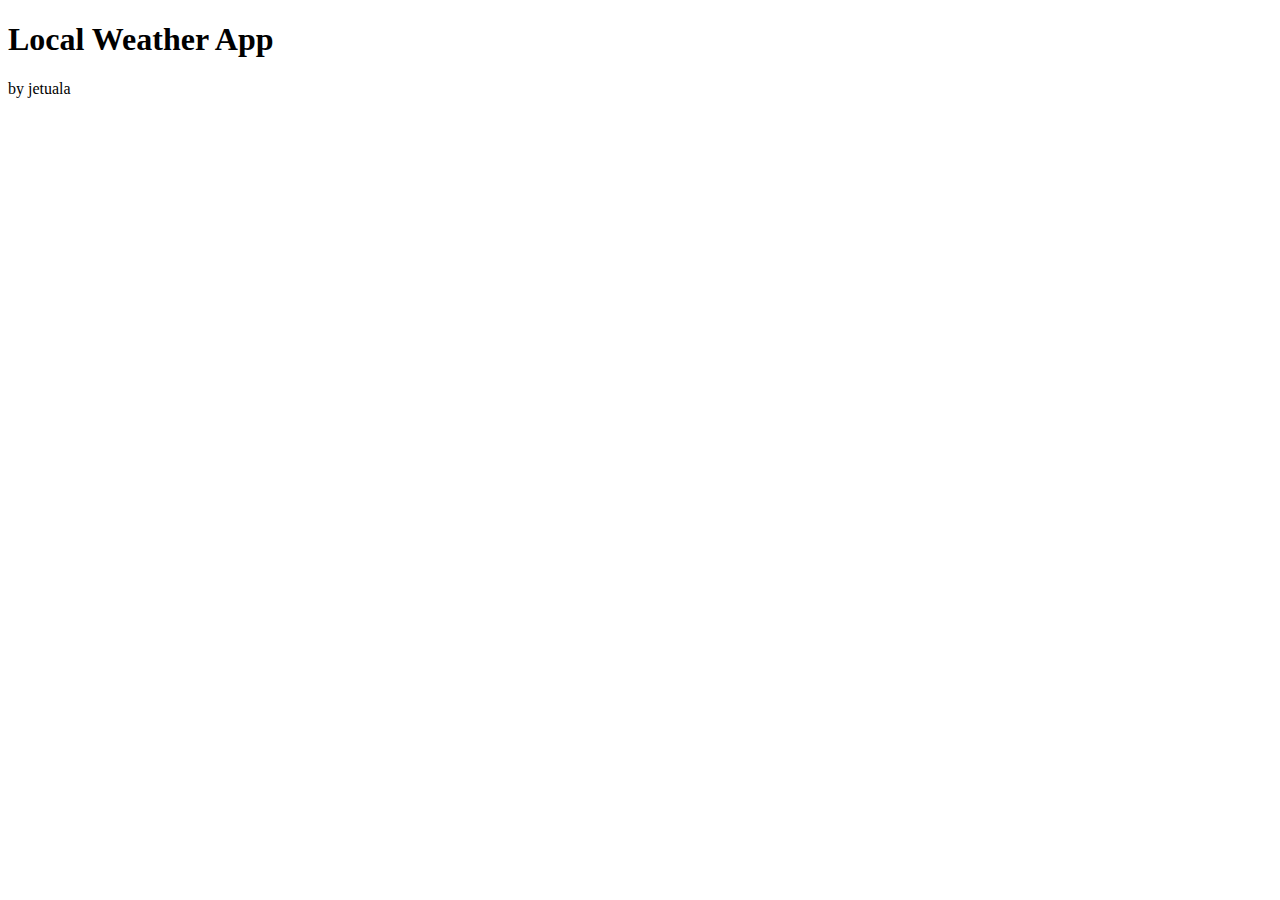
==== weather/index.html @ 917f7de2 "homepage" ====
<!DOCTYPE html>
<html lang="en">
<head>
  <meta charset="UTF-8">
  <meta name="viewport" content="width=device-width, initial-scale=1.0">
  <meta http-equiv="X-UA-Compatible" content="ie=edge">
  <title>Local Weather</title>
  <link rel="stylesheet" src="style.css" type="text/css">
</head>
<body>
  <h1>Local Weather App</h1>
  <div id="location"></div>
  <div id="temp"></div>
  <div id="condition"></div>
  <div id="animation"></div>
  <div id="by">by jetuala</div>
</body>
</html>
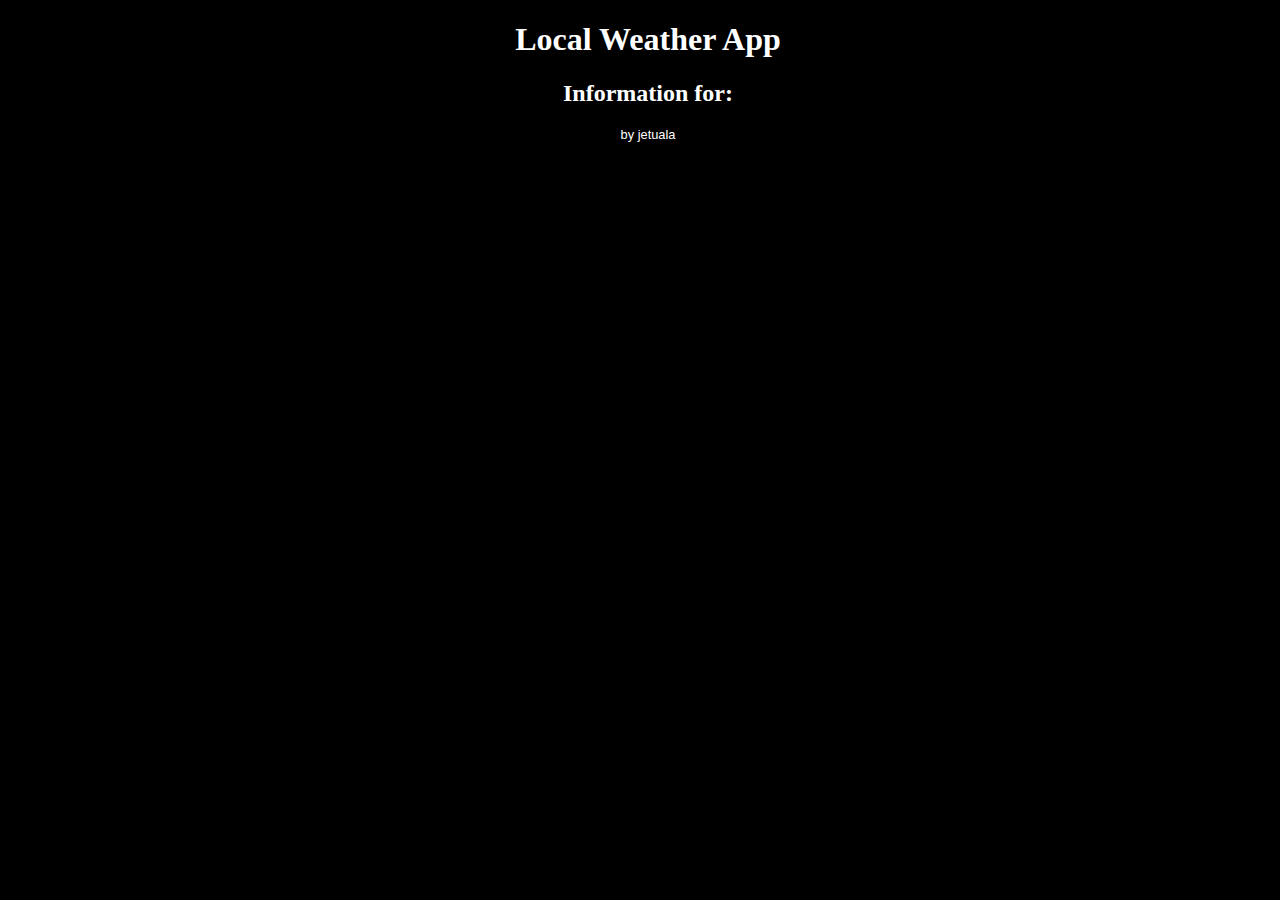
==== commit 7691dce2: "weather" ====
--- a/weather/index.html
+++ b/weather/index.html
@@ -5,14 +5,17 @@
   <meta name="viewport" content="width=device-width, initial-scale=1.0">
   <meta http-equiv="X-UA-Compatible" content="ie=edge">
   <title>Local Weather</title>
-  <link rel="stylesheet" src="style.css" type="text/css">
+  <link rel="stylesheet" href="style.css" type="text/css">
+  <script src="https://ajax.googleapis.com/ajax/libs/jquery/3.3.1/jquery.min.js"></script>
 </head>
 <body>
   <h1>Local Weather App</h1>
-  <div id="location"></div>
+  <h2>Information for:</h2>
+  <div id="data"></div>
   <div id="temp"></div>
   <div id="condition"></div>
   <div id="animation"></div>
   <div id="by">by jetuala</div>
 </body>
+  <script src="script.js"></script>
 </html>
--- a/weather/style.css
+++ b/weather/style.css
@@ -0,0 +1,21 @@
+body {
+  background-color: black;
+  color: white;
+  width: 100%;
+}
+
+h1, h2 {
+  text-align: center
+}
+
+#data, #temp, #condition, #animation {
+  text-align: center;
+}
+
+#by {
+  text-align: center;
+  color: white;
+  margin-top: 5px;
+  font-family: "Arial";
+  font-size: 0.8em;
+}
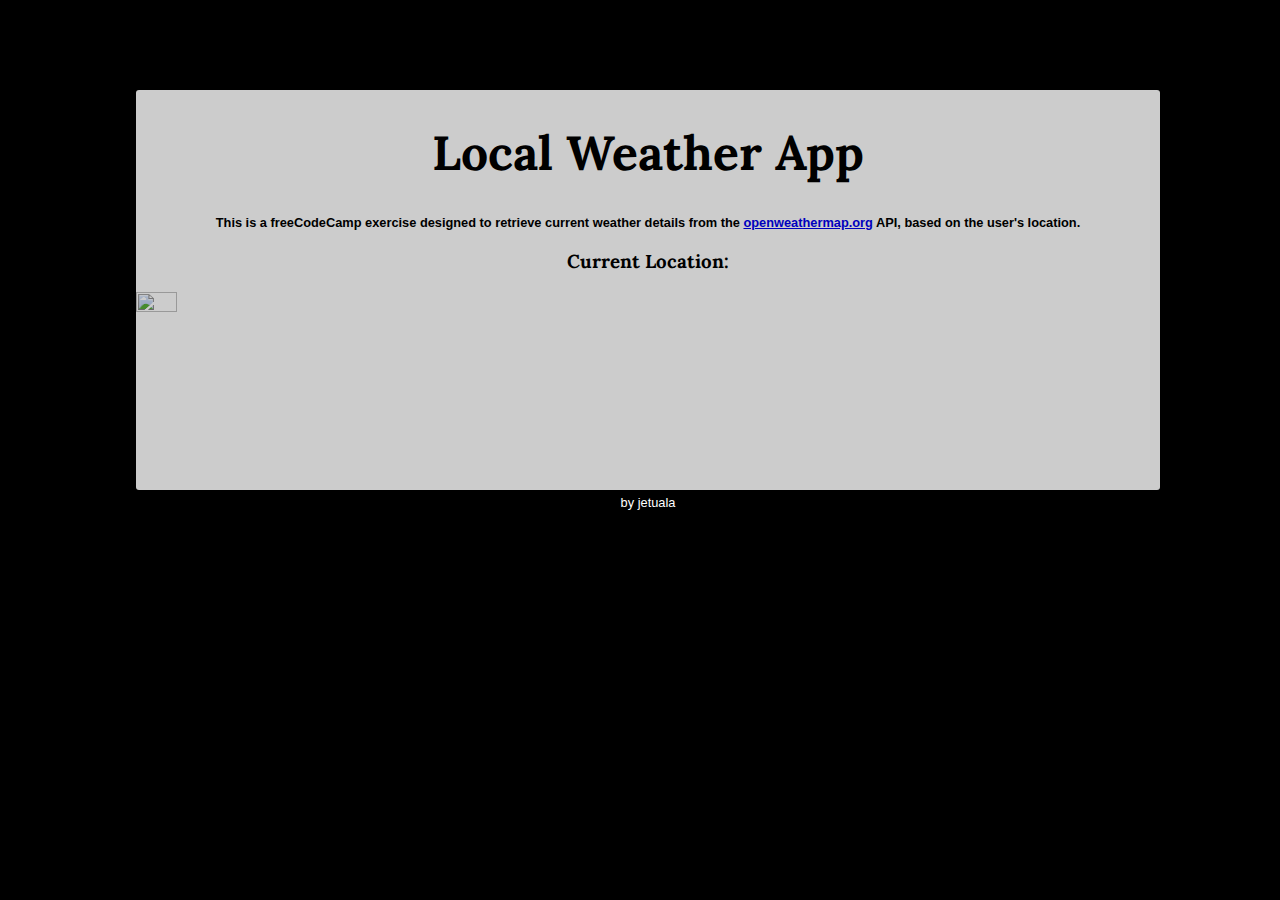
==== commit c090f003: "3.4.18" ====
--- a/weather/index.html
+++ b/weather/index.html
@@ -5,16 +5,26 @@
   <meta name="viewport" content="width=device-width, initial-scale=1.0">
   <meta http-equiv="X-UA-Compatible" content="ie=edge">
   <title>Local Weather</title>
+  <link href="https://fonts.googleapis.com/css?family=Sacramento|Lora" rel="stylesheet">
   <link rel="stylesheet" href="style.css" type="text/css">
   <script src="https://ajax.googleapis.com/ajax/libs/jquery/3.3.1/jquery.min.js"></script>
 </head>
 <body>
-  <h1>Local Weather App</h1>
-  <h2>Information for:</h2>
-  <div id="data"></div>
-  <div id="temp"></div>
-  <div id="condition"></div>
-  <div id="animation"></div>
+  <div id="square">
+    <h1>Local Weather App</h1>
+    <h2>This is a freeCodeCamp exercise designed to retrieve current weather details from the <a href="www.openweathermap.org">openweathermap.org</a> API, based on the user's location.</h2>
+    <div id="stats">
+      <h3><b>Current Location:</b></h3>
+      <div id="location"></div>
+      <div id="data"></div>
+      <img id="weatherIcon" src="">
+      <div id="temp"></div>
+      <div id="condition"></div>
+      <div id="animation"></div>
+    </div>
+    <div id="map">
+    </div>
+  </div>
   <div id="by">by jetuala</div>
 </body>
   <script src="script.js"></script>
--- a/weather/style.css
+++ b/weather/style.css
@@ -1,15 +1,45 @@
 body {
   background-color: black;
-  color: white;
+  color: black;
   width: 100%;
 }
 
-h1, h2 {
-  text-align: center
+h1, h2, h3 {
+  text-align: center;
 }
 
-#data, #temp, #condition, #animation {
+h1, h3, #location, #data, #condition {
+  font-family: "Lora", serif;
+}
+
+h1 {
+  font-size: 3em;
+}
+
+h2 {
+  font-family: "Arial", sans-serif;
+  font-size: 0.8em;
+}
+
+#square {
+  background-color: white;
+  margin: auto;
+  width: 80%;
+  min-height: 400px;
+  border-radius: 3px;
+  position: relative;
+  overflow: hidden;
+  margin-top: 90px;
+  opacity: 0.8;
+}
+
+#location, #data, #condition, #animation {
   text-align: center;
+}
+
+#weatherIcon {
+  height: 20%;
+  width: 20%;
 }
 
 #by {
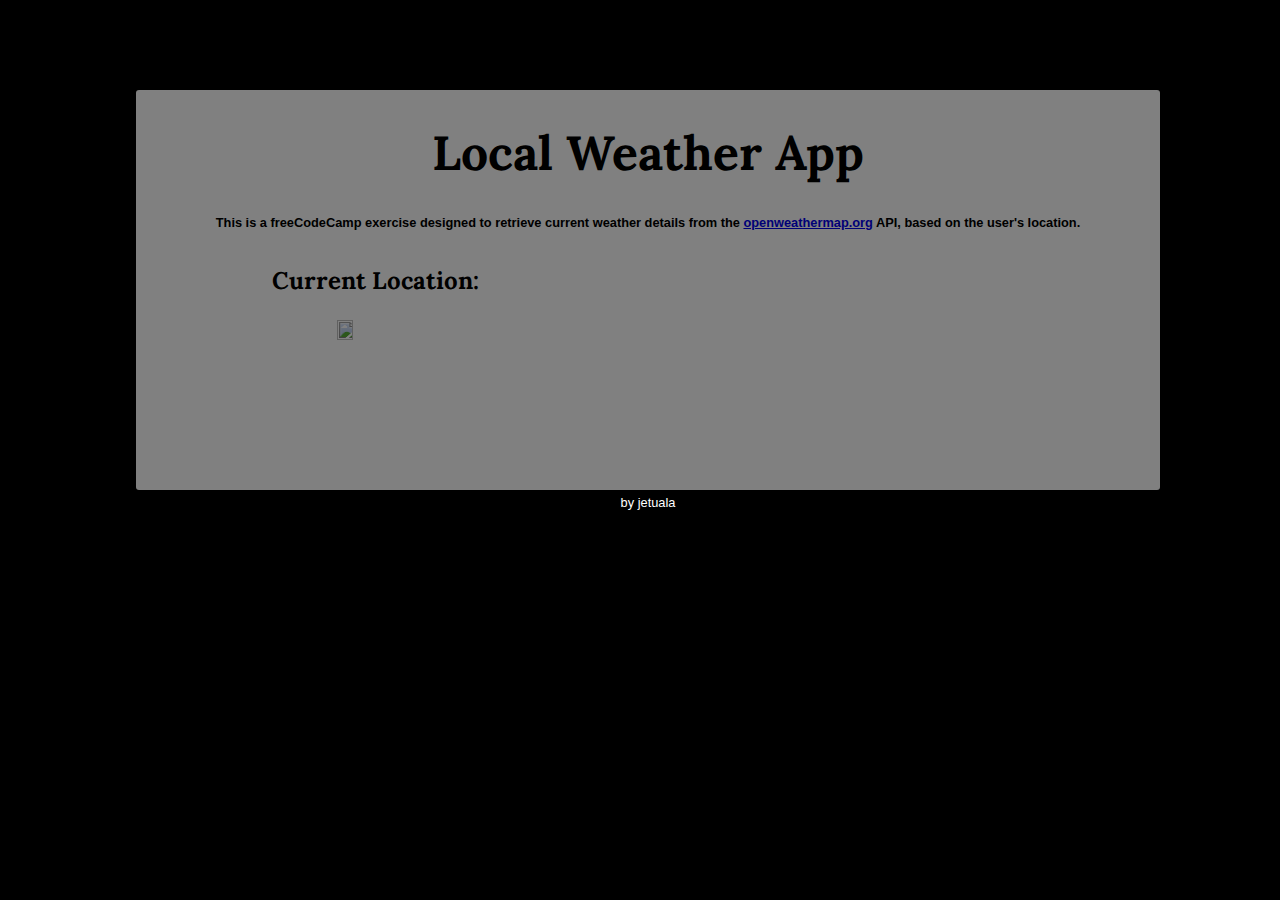
==== commit 119e2caa: "3.4.18" ====
--- a/weather/index.html
+++ b/weather/index.html
@@ -13,16 +13,21 @@
   <div id="square">
     <h1>Local Weather App</h1>
     <h2>This is a freeCodeCamp exercise designed to retrieve current weather details from the <a href="www.openweathermap.org">openweathermap.org</a> API, based on the user's location.</h2>
-    <div id="stats">
-      <h3><b>Current Location:</b></h3>
-      <div id="location"></div>
-      <div id="data"></div>
-      <img id="weatherIcon" src="">
-      <div id="temp"></div>
-      <div id="condition"></div>
-      <div id="animation"></div>
-    </div>
-    <div id="map">
+    <div id="doubleCol">
+      <div id="statsCol" class="column left">
+        <div id="statsSquare">
+          <h3><b>Current Location:</b></h3>
+          <div id="location"></div>
+          <div id="data"></div>
+          <img id="weatherIcon" src="">
+          <div id="temp"></div>
+          <div id="condition"></div>
+          <div id="animation"></div>
+        </div>
+      </div>
+      <div id="mapCol" class="column right">
+        <img id="map" src="">
+      </div>
     </div>
   </div>
   <div id="by">by jetuala</div>
--- a/weather/style.css
+++ b/weather/style.css
@@ -21,6 +21,10 @@
   font-size: 0.8em;
 }
 
+h3 {
+  font-size: 1.5em;
+}
+
 #square {
   background-color: white;
   margin: auto;
@@ -30,16 +34,45 @@
   position: relative;
   overflow: hidden;
   margin-top: 90px;
-  opacity: 0.8;
+  opacity: 0.5;
 }
 
-#location, #data, #condition, #animation {
+#doubleCol {
+  display: flex;
+  flex-direction: row;
+  flex-wrap: wrap;
+  justify-content: center;
+}
+
+#statsCol {
+  flex-grow: 1;
+}
+
+#statsSquare {
+  background-color: white;
+  width: 80%;
+  border-radius: 3px;
+  margin: auto;
+  opacity: 1.0;
+}
+
+#mapCol {
+  flex-grow: 2;
+}
+
+#map {
+  background-color: red;
+}
+
+#location, #data, #temp, #condition, #animation {
   text-align: center;
 }
 
 #weatherIcon {
   height: 20%;
   width: 20%;
+  display: block;
+  margin: auto;
 }
 
 #by {
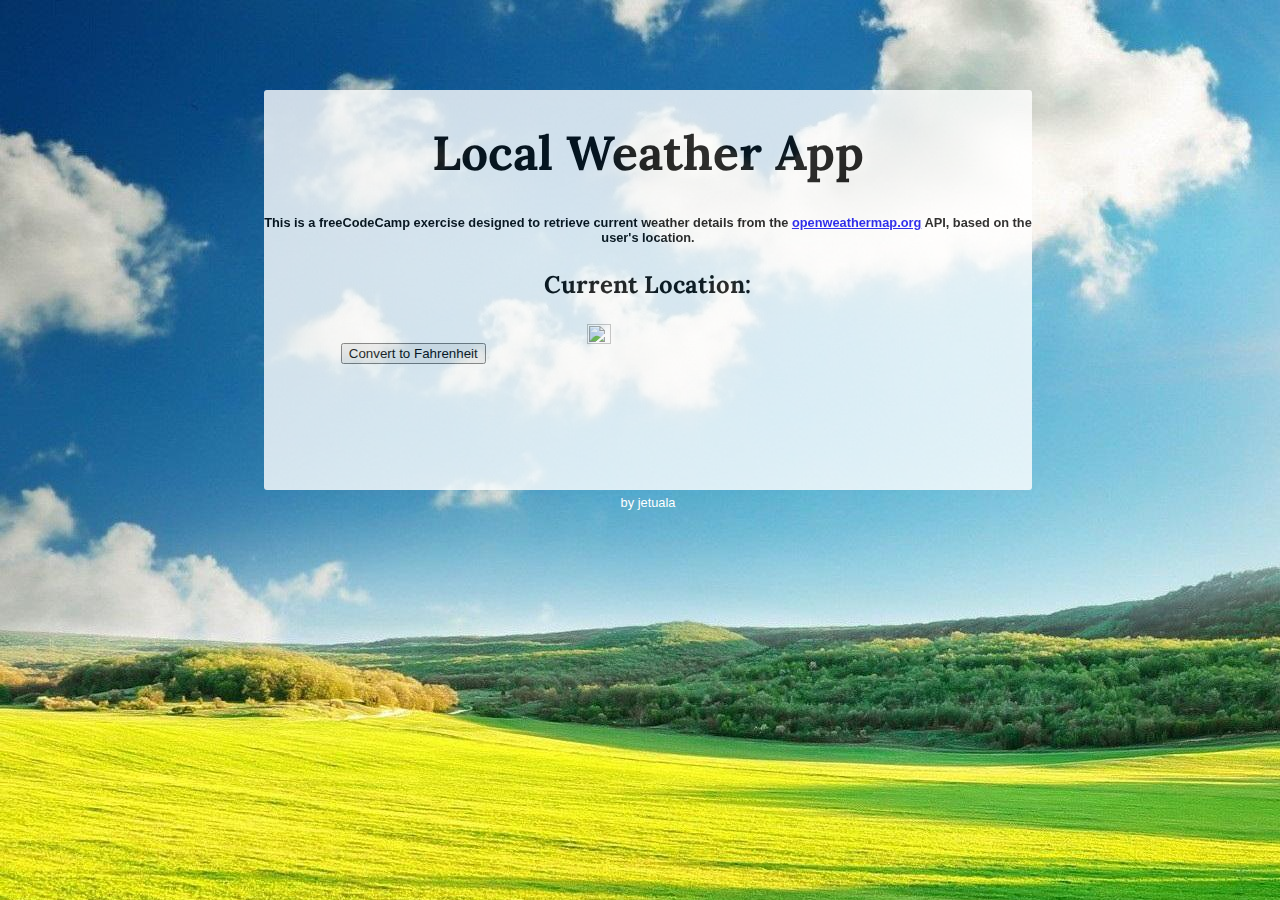
==== commit 9627f37f: "3.10.18" ====
--- a/weather/index.html
+++ b/weather/index.html
@@ -8,12 +8,14 @@
   <link href="https://fonts.googleapis.com/css?family=Sacramento|Lora" rel="stylesheet">
   <link rel="stylesheet" href="style.css" type="text/css">
   <script src="https://ajax.googleapis.com/ajax/libs/jquery/3.3.1/jquery.min.js"></script>
-</head>
+  <!-- <script type="text/javascript"
+src="https://maps.googleapis.com/maps/api/js?client=04ddb73233e5b4099196879435c19a11"></script>
+</head> -->
 <body>
   <div id="square">
     <h1>Local Weather App</h1>
     <h2>This is a freeCodeCamp exercise designed to retrieve current weather details from the <a href="www.openweathermap.org">openweathermap.org</a> API, based on the user's location.</h2>
-    <div id="doubleCol">
+    <!-- <div id="doubleCol"> -->
       <div id="statsCol" class="column left">
         <div id="statsSquare">
           <h3><b>Current Location:</b></h3>
@@ -21,14 +23,15 @@
           <div id="data"></div>
           <img id="weatherIcon" src="">
           <div id="temp"></div>
+          <button id="convertButton" onClick="convertTemp(temp)">Convert to Fahrenheit</button>
           <div id="condition"></div>
           <div id="animation"></div>
         </div>
       </div>
-      <div id="mapCol" class="column right">
+      <!-- <div id="mapCol" class="column right">
         <img id="map" src="">
-      </div>
-    </div>
+      </div> -->
+    <!-- </div> -->
   </div>
   <div id="by">by jetuala</div>
 </body>
--- a/weather/style.css
+++ b/weather/style.css
@@ -1,5 +1,6 @@
 body {
   background-color: black;
+  background-image: url("506824.jpg");
   color: black;
   width: 100%;
 }
@@ -28,25 +29,25 @@
 #square {
   background-color: white;
   margin: auto;
-  width: 80%;
+  width: 60%;
   min-height: 400px;
   border-radius: 3px;
   position: relative;
   overflow: hidden;
   margin-top: 90px;
-  opacity: 0.5;
+  opacity: 0.8;
 }
 
-#doubleCol {
+/* #doubleCol {
   display: flex;
   flex-direction: row;
   flex-wrap: wrap;
   justify-content: center;
-}
+} */
 
-#statsCol {
+/* #statsCol {
   flex-grow: 1;
-}
+} */
 
 #statsSquare {
   background-color: white;
@@ -56,16 +57,27 @@
   opacity: 1.0;
 }
 
-#mapCol {
-  flex-grow: 2;
+/* #mapCol {
+  flex-grow: 1;
+} */
+
+/* #map {
+  display: block;
+  background-color: red;
+  margin: auto;
+  justify-content: center;
+} */
+
+#location, #data, #temp, #condition, #convertButton, #animation {
+  text-align: center;
 }
 
-#map {
-  background-color: red;
+#temp, #condition {
+  font-size: 1.8em;
 }
 
-#location, #data, #temp, #condition, #animation {
-  text-align: center;
+#condition {
+  margin-bottom: 10px;
 }
 
 #weatherIcon {
@@ -73,6 +85,7 @@
   width: 20%;
   display: block;
   margin: auto;
+  margin-bottom: -5px;
 }
 
 #by {
